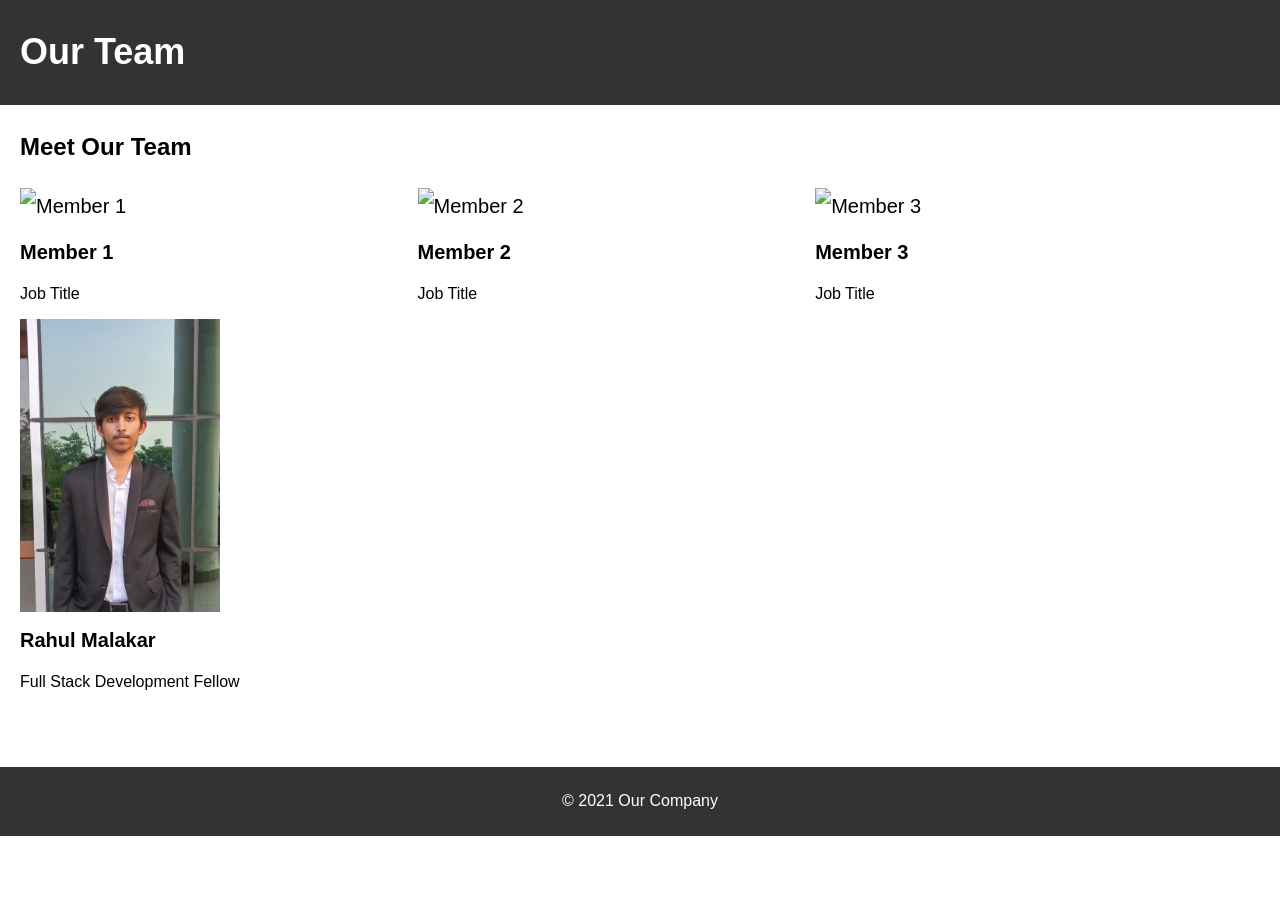
==== index.html @ 923b7f1a "added photo, text changes" ====
<!DOCTYPE html>
<html>
    <link rel="stylesheet" href="styles.css">
<head>
    <title>Team Members</title>
    <meta charset="UTF-8">
    <meta name="viewport" content="width=device-width, initial-scale=1.0">
    <style>
        /* Add your CSS styles here */
    </style>
</head>
<body>
    <header>
        <h1>Our Team</h1>
    </header>
    <main>
        <section id="team-members">
            <h2>Meet Our Team</h2>
            <ul>
                <li>
                    <img src="member1.jpg" alt="Member 1">
                    <h3>Member 1</h3>
                    <p>Job Title</p>
                </li>
                <li>
                    <img src="member2.jpg" alt="Member 2">
                    <h3>Member 2</h3>
                    <p>Job Title</p>
                </li>
                <li>
                    <img src="member3.jpg" alt="Member 3">
                    <h3>Member 3</h3>
                    <p>Job Title</p>
                </li>
                <li>
                    <img src="member4.jpg" alt="Member 4" width="200px">
                    <h3>Rahul Malakar</h3>
                    <p>Full Stack Development Fellow</p>
                </li>
            </ul>
        </section>
    </main>
    <footer>
        <p>&copy; 2021 Our Company</p>
    </footer>
</body>
</html>
---- styles.css ----
/* Set global styles */
* {
    box-sizing: border-box;
    margin: 0;
    padding: 0;
}

body {
    font-family: Arial, sans-serif;
    font-size: 20px;
    line-height: 1.8;
}

/* Style the header */
header {
    background-color: #333;
    color: #fff;
    padding: 20px;
}

header h1 {
    font-size: 36px;
    margin: 0;
}

/* Style the main content */
main {
    padding: 20px;
}

section {
    margin-bottom: 40px;
}

h2 {
    font-size: 24px;
    margin-bottom: 20px;
}

ul {
    list-style: none;
    margin: 0;
    padding: 0;
}

li {
    display: inline-block;
    margin-right: 20px;
    vertical-align: top;
    width: 30%;
}

li img {
    display: block;
    margin-bottom: 10px;
    max-width: 100%;
}

h3 {
    font-size: 20px;
    margin-bottom: 10px;
}

p {
    font-size: 16px;
    margin-bottom: 10px;
}

/* Style the footer */
footer {
    background-color: #333;
    color: #fff;
    padding: 20px;
    text-align: center;
}

footer p {
    margin: 0;
}
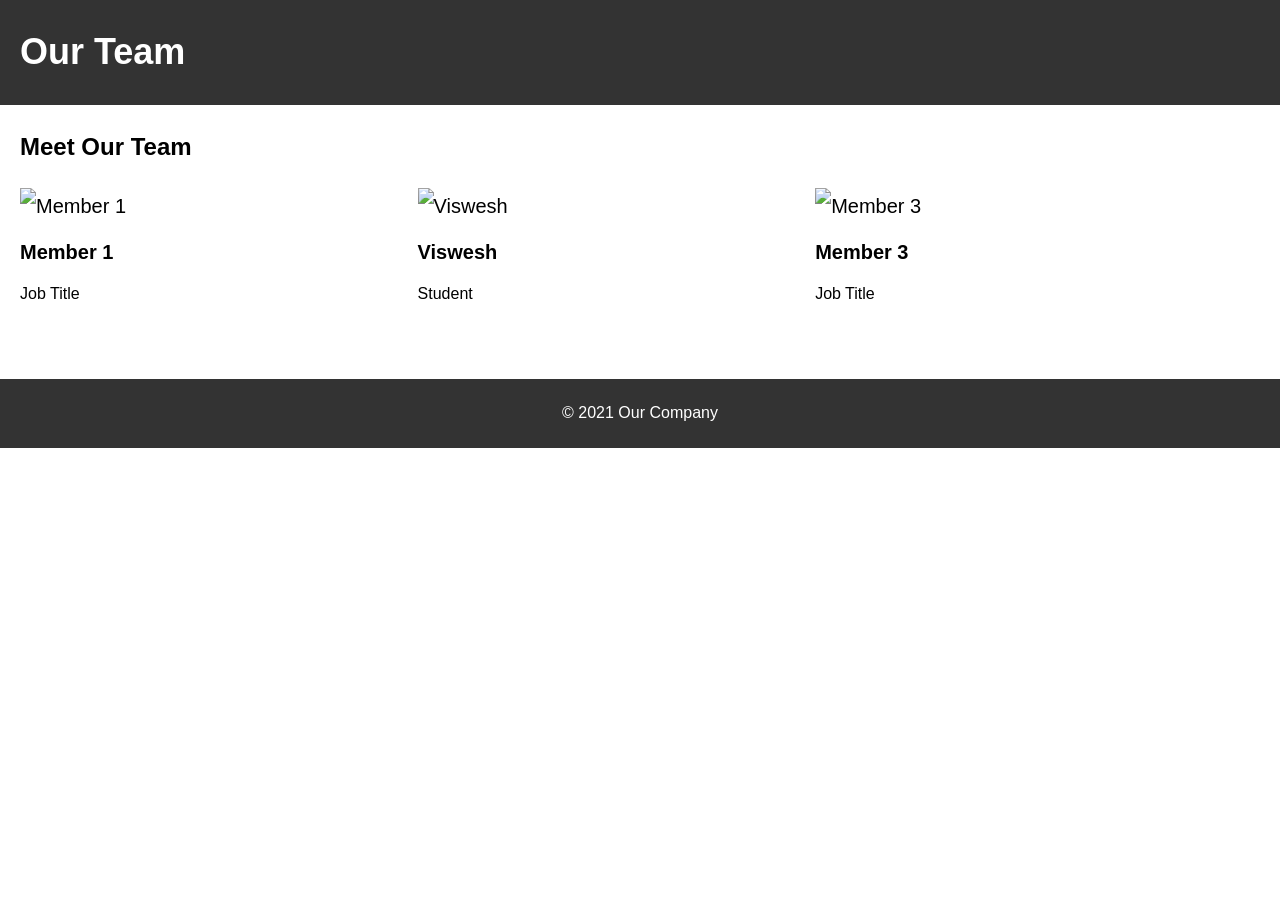
==== commit 70d7b4a1: "This is viswesh" ====
--- a/index.html
+++ b/index.html
@@ -23,19 +23,14 @@
                     <p>Job Title</p>
                 </li>
                 <li>
-                    <img src="member2.jpg" alt="Member 2">
-                    <h3>Member 2</h3>
-                    <p>Job Title</p>
+                    <img src="member2.jpg" alt="Viswesh">
+                    <h3>Viswesh</h3>
+                    <p>Student</p>
                 </li>
                 <li>
                     <img src="member3.jpg" alt="Member 3">
                     <h3>Member 3</h3>
                     <p>Job Title</p>
-                </li>
-                <li>
-                    <img src="member4.jpg" alt="Member 4" width="200px">
-                    <h3>Rahul Malakar</h3>
-                    <p>Full Stack Development Fellow</p>
                 </li>
             </ul>
         </section>
@@ -44,4 +39,4 @@
         <p>&copy; 2021 Our Company</p>
     </footer>
 </body>
-</html>+</html>
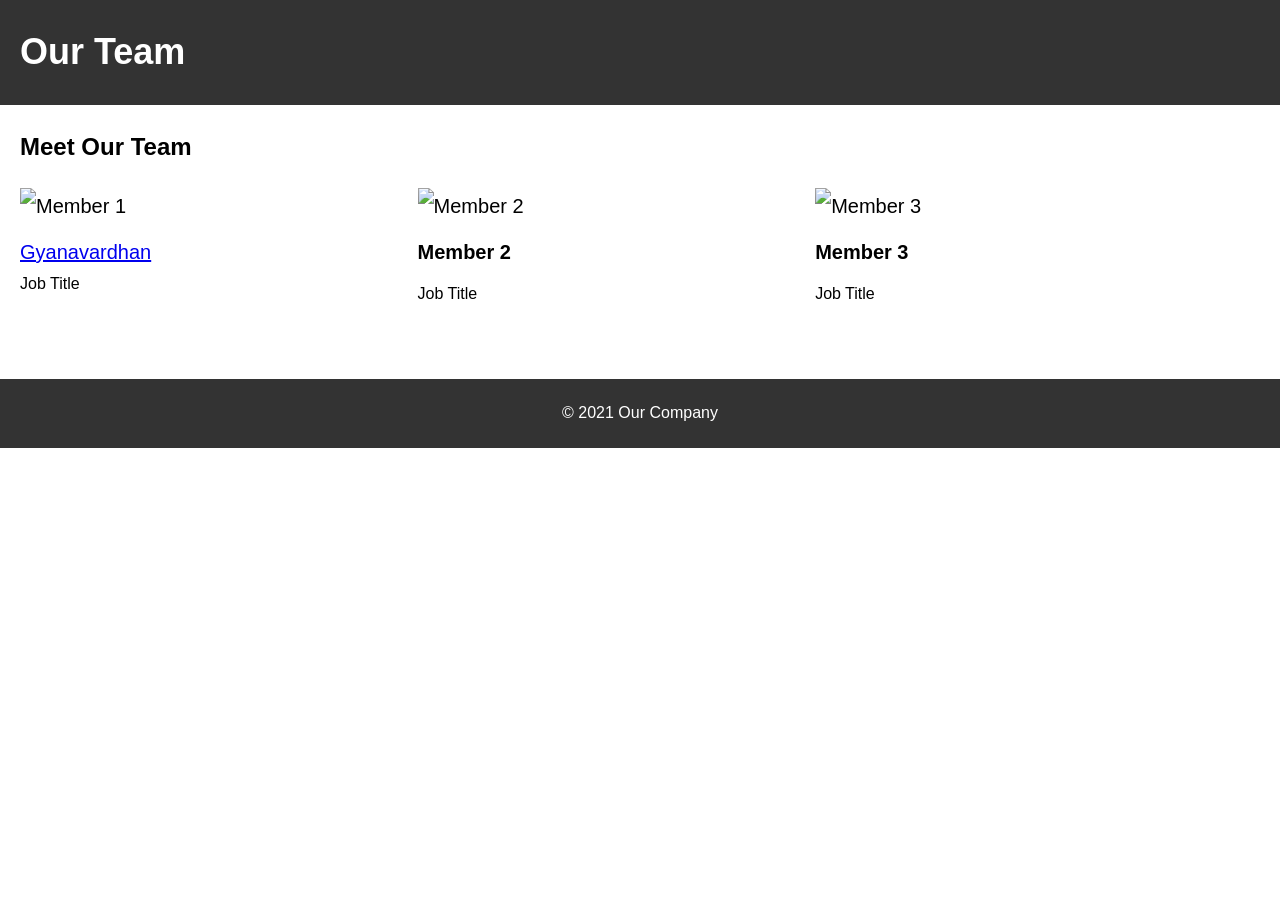
==== commit 90c948c7: "added gyana.html and edited index.html" ====
--- a/index.html
+++ b/index.html
@@ -19,13 +19,13 @@
             <ul>
                 <li>
                     <img src="member1.jpg" alt="Member 1">
-                    <h3>Member 1</h3>
+                    <a href="gyana.html">Gyanavardhan</a>
                     <p>Job Title</p>
                 </li>
                 <li>
-                    <img src="member2.jpg" alt="Viswesh">
-                    <h3>Viswesh</h3>
-                    <p>Student</p>
+                    <img src="member2.jpg" alt="Member 2">
+                    <h3>Member 2</h3>
+                    <p>Job Title</p>
                 </li>
                 <li>
                     <img src="member3.jpg" alt="Member 3">
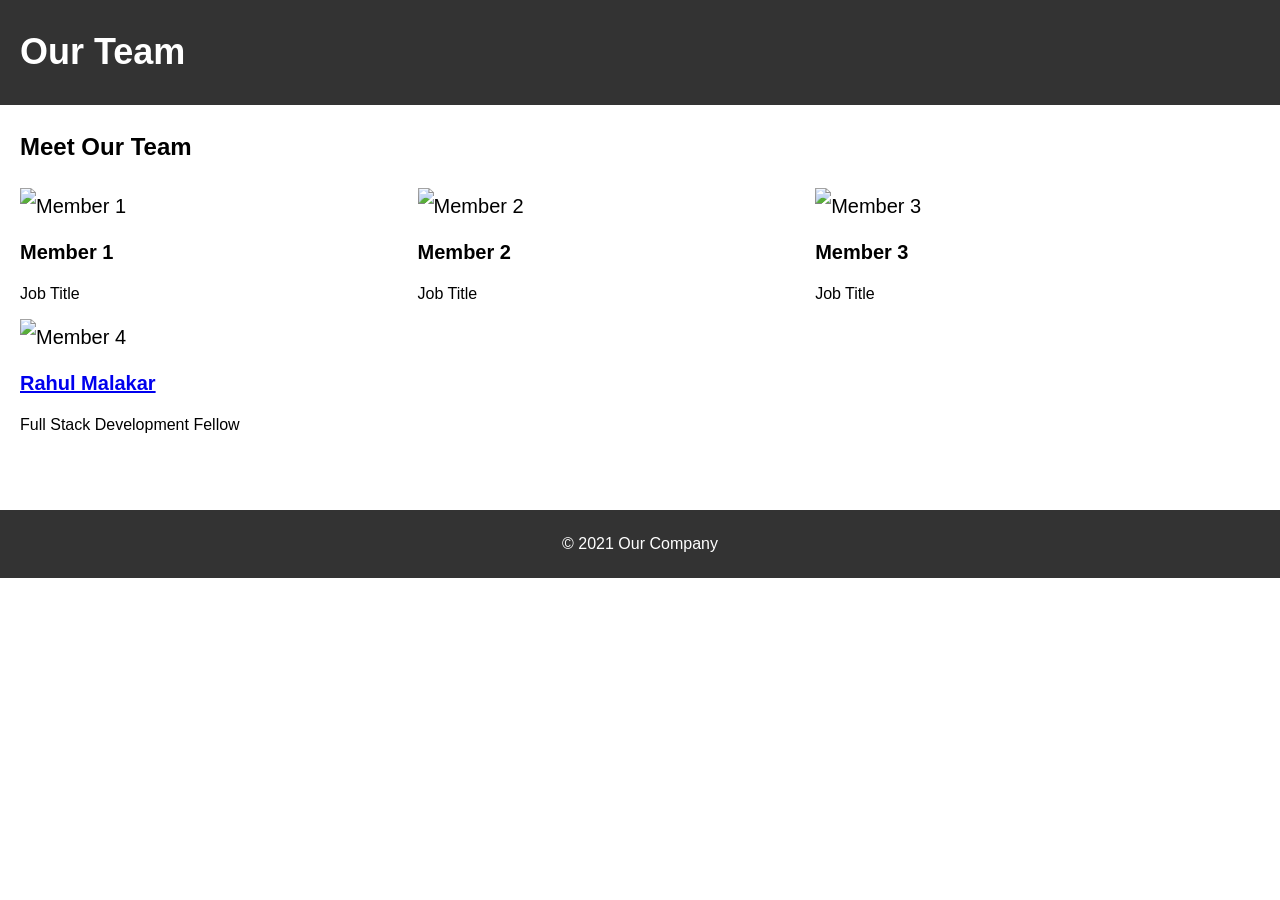
==== commit 76ecf65d: "link added" ====
--- a/index.html
+++ b/index.html
@@ -19,7 +19,7 @@
             <ul>
                 <li>
                     <img src="member1.jpg" alt="Member 1">
-                    <a href="gyana.html">Gyanavardhan</a>
+                    <h3>Member 1</h3>
                     <p>Job Title</p>
                 </li>
                 <li>
@@ -32,6 +32,11 @@
                     <h3>Member 3</h3>
                     <p>Job Title</p>
                 </li>
+                <li>
+                    <img src="" alt="Member 4" ">
+                    <h3><a href="rahul.html">Rahul Malakar</a></h3>
+                    <p>Full Stack Development Fellow</p>
+                </li>
             </ul>
         </section>
     </main>
@@ -39,4 +44,4 @@
         <p>&copy; 2021 Our Company</p>
     </footer>
 </body>
-</html>
+</html>
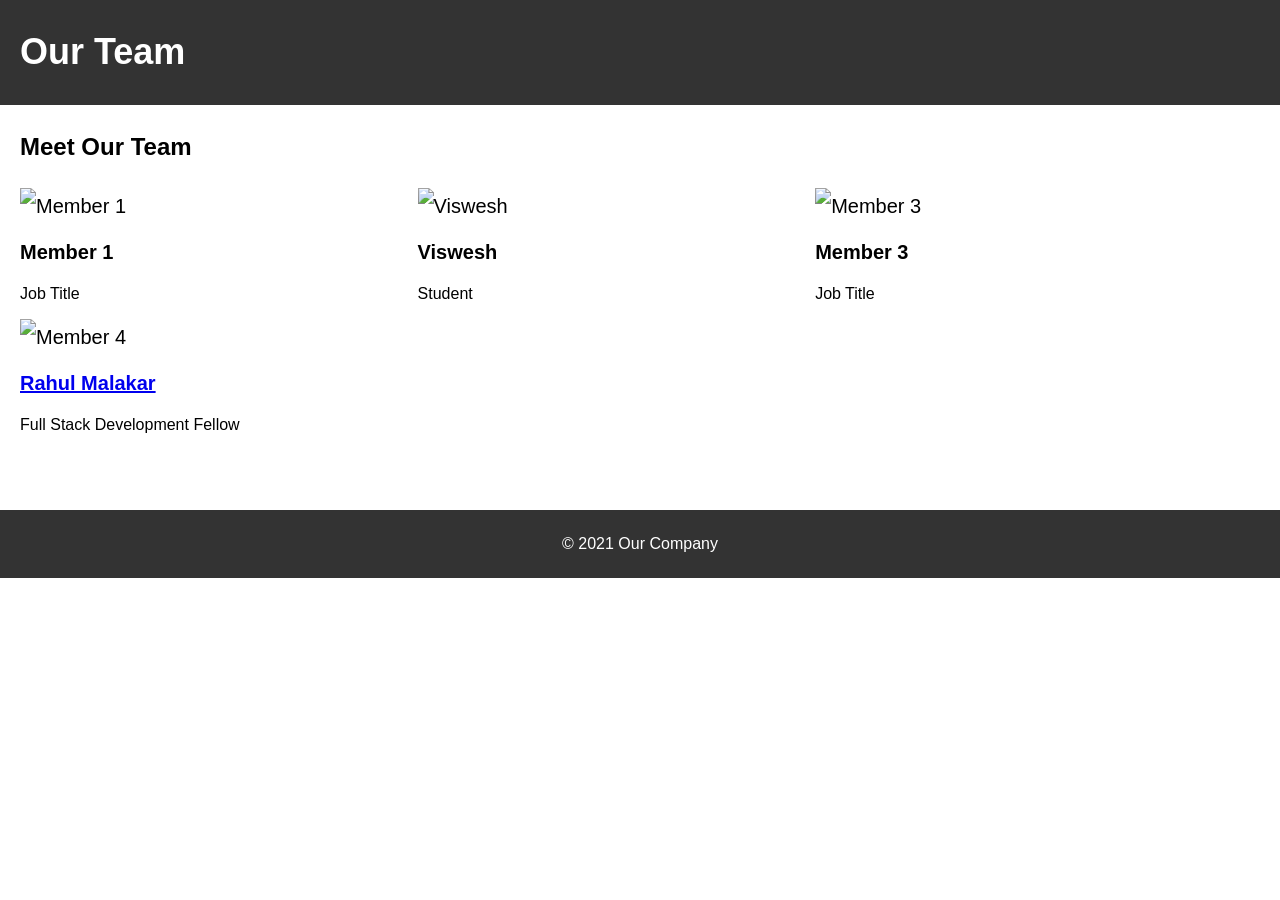
==== commit 2e4d67cb: "Merge pull request #4 from akshita31/rahul link added" ====
--- a/index.html
+++ b/index.html
@@ -23,9 +23,9 @@
                     <p>Job Title</p>
                 </li>
                 <li>
-                    <img src="member2.jpg" alt="Member 2">
-                    <h3>Member 2</h3>
-                    <p>Job Title</p>
+                    <img src="member2.jpg" alt="Viswesh">
+                    <h3>Viswesh</h3>
+                    <p>Student</p>
                 </li>
                 <li>
                     <img src="member3.jpg" alt="Member 3">
@@ -44,4 +44,4 @@
         <p>&copy; 2021 Our Company</p>
     </footer>
 </body>
-</html>+</html>
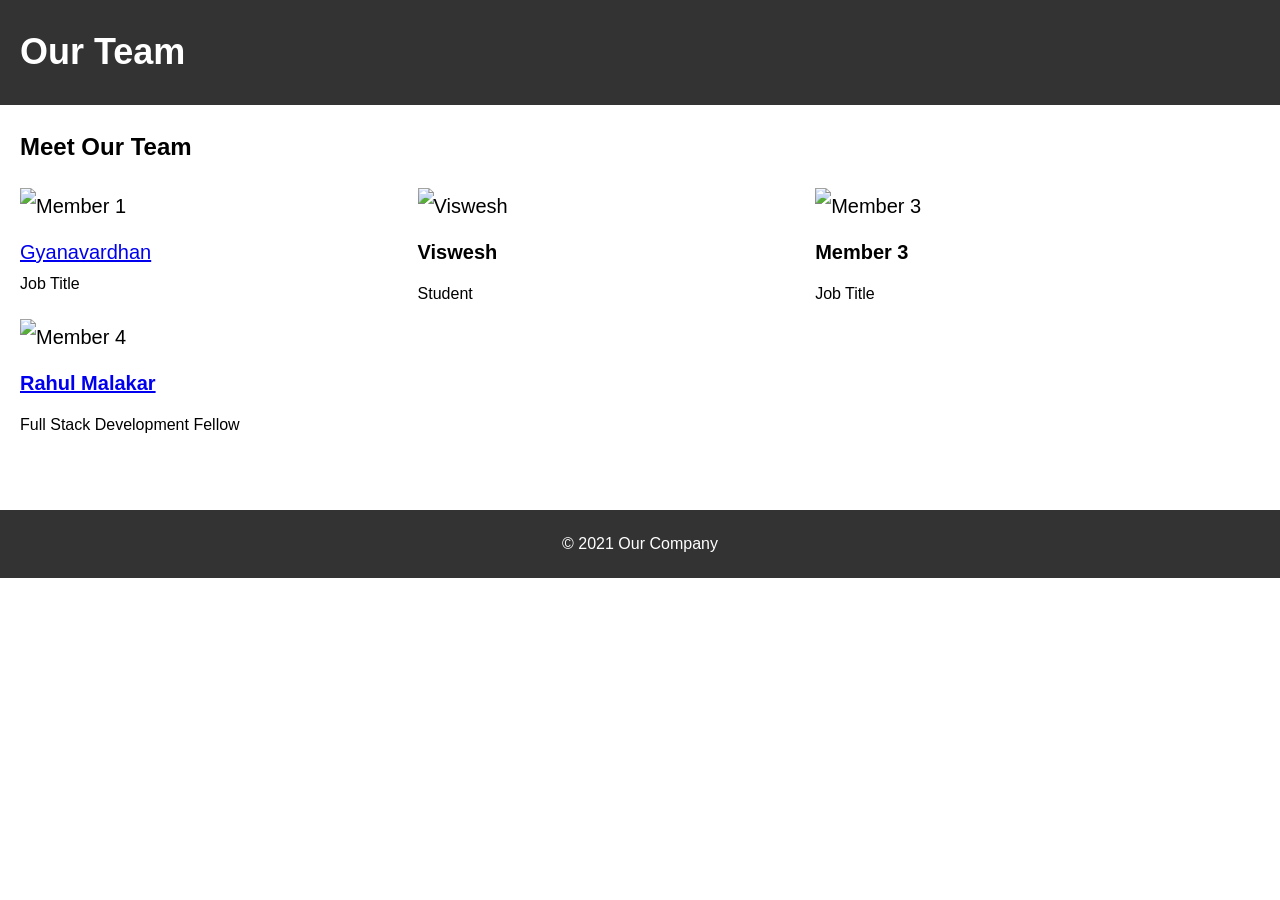
==== commit ea65f54f: "Merge pull request #5 from akshita31/addinggyan added gyana.html and edited index.html" ====
--- a/index.html
+++ b/index.html
@@ -19,7 +19,7 @@
             <ul>
                 <li>
                     <img src="member1.jpg" alt="Member 1">
-                    <h3>Member 1</h3>
+                    <a href="gyana.html">Gyanavardhan</a>
                     <p>Job Title</p>
                 </li>
                 <li>
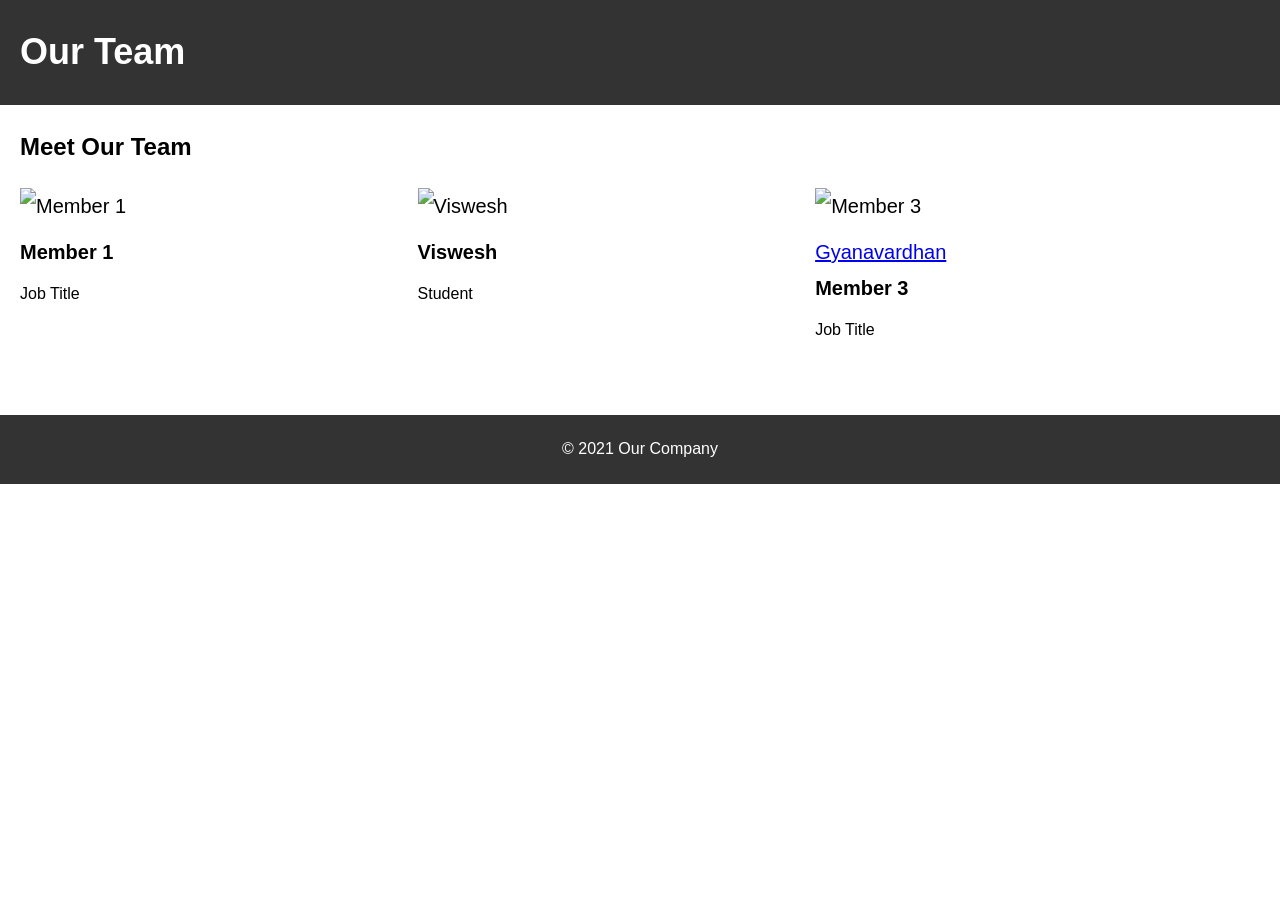
==== commit 411edf3f: "Updated the index.html and added an anchor tag" ====
--- a/index.html
+++ b/index.html
@@ -19,7 +19,7 @@
             <ul>
                 <li>
                     <img src="member1.jpg" alt="Member 1">
-                    <a href="gyana.html">Gyanavardhan</a>
+                    <h3>Member 1</h3>
                     <p>Job Title</p>
                 </li>
                 <li>
@@ -29,13 +29,9 @@
                 </li>
                 <li>
                     <img src="member3.jpg" alt="Member 3">
+                     <a href="viswesh.html">Gyanavardhan</a>
                     <h3>Member 3</h3>
                     <p>Job Title</p>
-                </li>
-                <li>
-                    <img src="" alt="Member 4" ">
-                    <h3><a href="rahul.html">Rahul Malakar</a></h3>
-                    <p>Full Stack Development Fellow</p>
                 </li>
             </ul>
         </section>
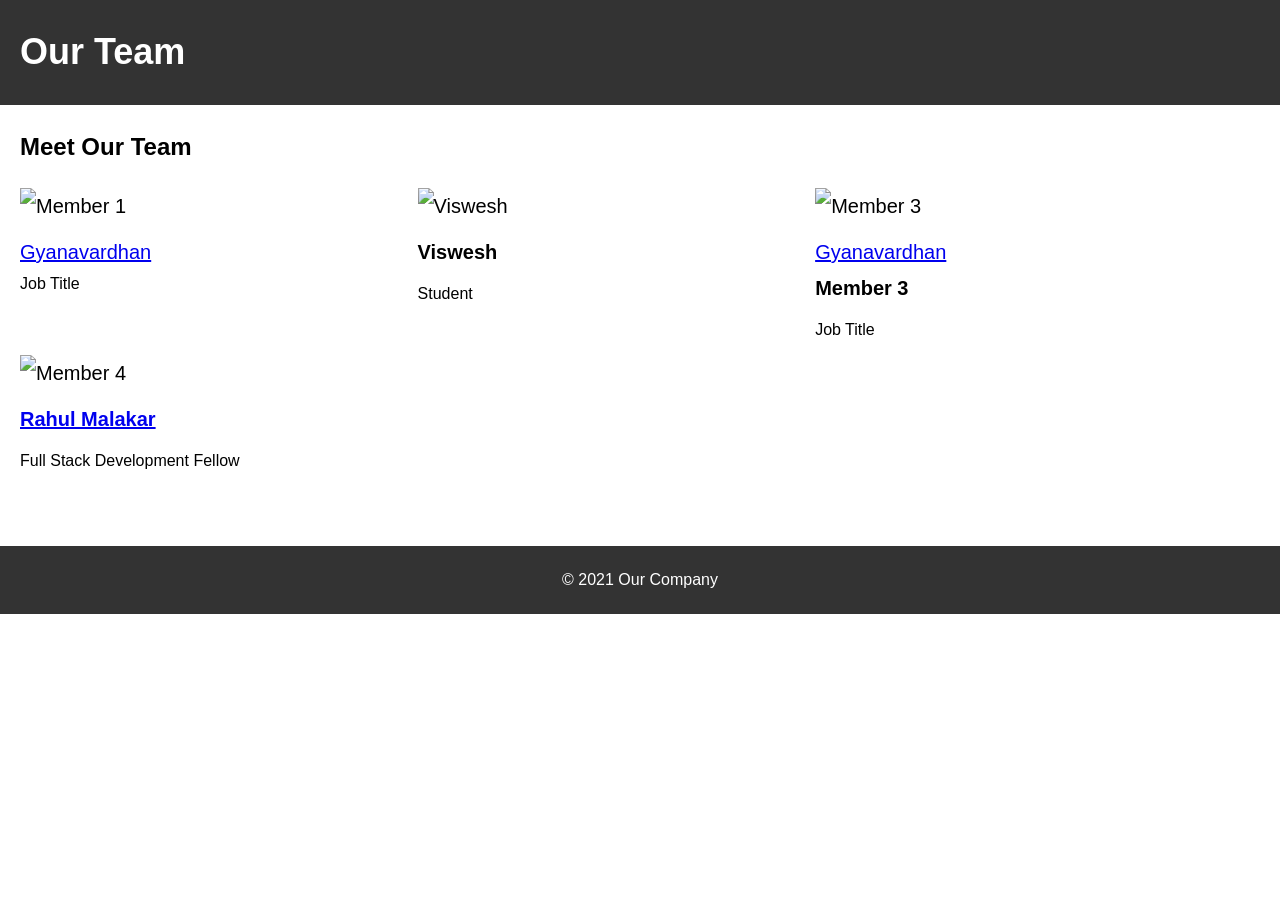
==== commit 0e393696: "Merge pull request #6 from akshita31/main get the changes" ====
--- a/index.html
+++ b/index.html
@@ -19,7 +19,7 @@
             <ul>
                 <li>
                     <img src="member1.jpg" alt="Member 1">
-                    <h3>Member 1</h3>
+                    <a href="gyana.html">Gyanavardhan</a>
                     <p>Job Title</p>
                 </li>
                 <li>
@@ -33,6 +33,11 @@
                     <h3>Member 3</h3>
                     <p>Job Title</p>
                 </li>
+                <li>
+                    <img src="" alt="Member 4" ">
+                    <h3><a href="rahul.html">Rahul Malakar</a></h3>
+                    <p>Full Stack Development Fellow</p>
+                </li>
             </ul>
         </section>
     </main>
